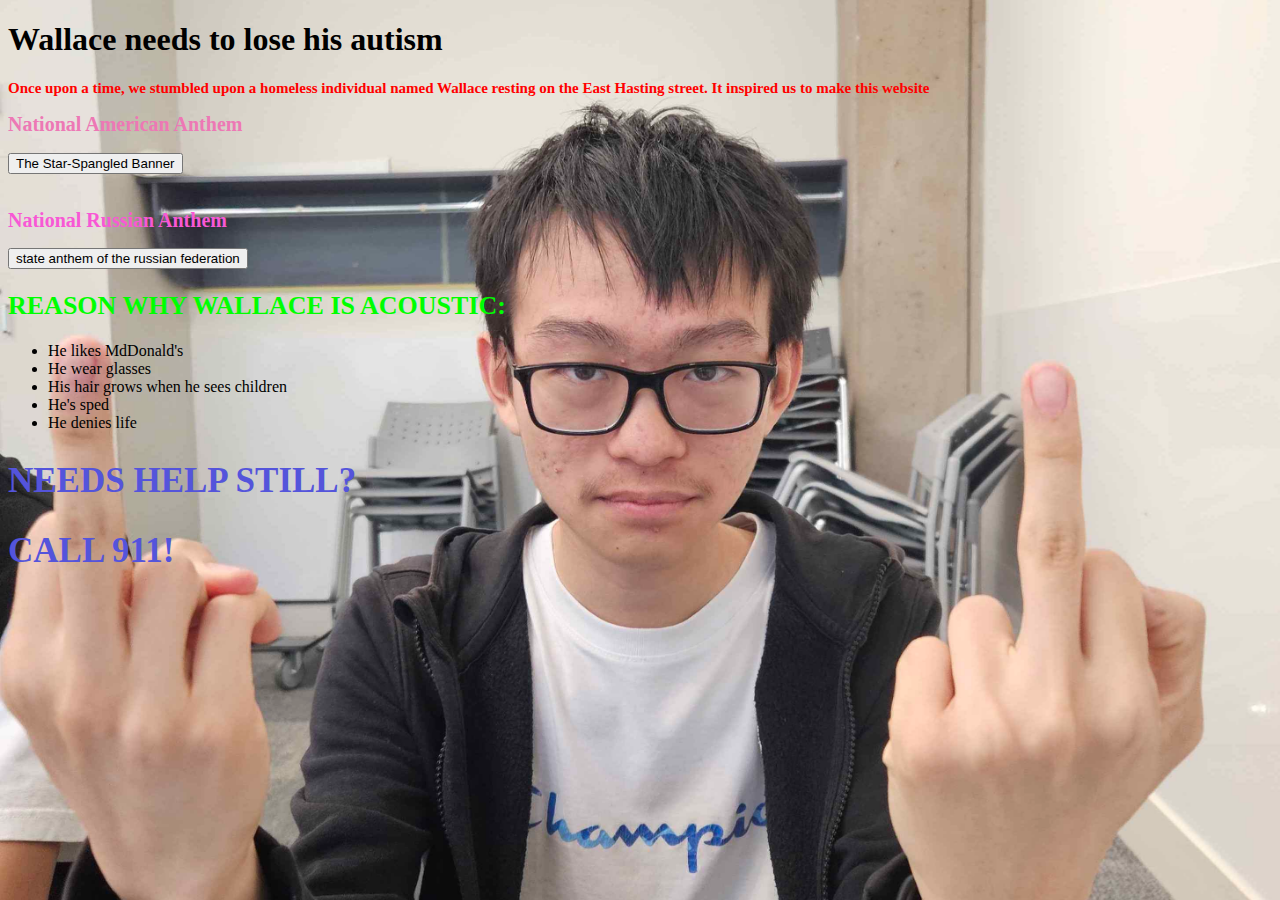
==== index.html @ 4ceaff7c "Rename boba.html to index.html" ====
<!DOCTYPE html>
<html>
    <head>
    <link href="style.css" rel="stylesheet" type="text/css" />
    <title>Wallace Acoustic</title>
    </head>
    <body>
    <h1> Wallace needs to lose his autism </h1>
    <h2 style = "font-size: 15px; color: red;"> Once upon a time, we stumbled upon a homeless individual named Wallace resting on the East Hasting street. It inspired us to make this website</h2>
    <h2 style = "font-size: 20px; color: rgb(237, 120, 181);"> National American Anthem</h2>
    <h1 popover id ="onclick" style = "color: red;">Say, can you see<br>
        By the dawn's early light<br>
        What so proudly we hailed<br>
        At the twilight's last gleaming?<br>
        Whose broad stripes and bright stars<br>
        Through the perilous fight<br>
        O'er the ramparts we watched<br>
        Were so gallantly, yeah, streaming?<br>
        And the rockets' red glare<br>
        The bombs bursting in air<br>   
        Gave proof through the night<br>
        That our flag was still there<br>
        O say, does that star-spangled banner yet wave<br>5
        O'er the land of the free and the home of the brave<br>
        </h1>
    <button popovertarget = "onclick">The Star-Spangled Banner</button>
    <br>
    <br>
    <h2 style = "font-size: 20px; color: rgb(248, 88, 213);"> National Russian Anthem</h2>
    <h1 popover id ="secondclick" style = "color: rgb(255, 82, 206); font-size: 20px;">state anthem of the russian federation<br>
        Rossiya - svyashchennaya nasha derzhava<br>
        Rossiya - lyubimaya nasha strana<br>
        Moguchaya volya, velikaya slava -<br>
        Tvoio dostoyanye na vse vremena!<br>
        Slav'sya, Otechestvo nashe svobodnoye<br>
        Bratsikh narodov soyuz vekovoi<br>
        Predkami dannaya mudrost' narodnaya!<br>
        Slav'sya, strana! My gordimsya toboi!<br>
        Ot yuzhnyh morei do polyarnogo kraya<br>
        Raskinulis' nashi lesa i polya<br>
        Odna ty na svete! Odna ty takaya -<br>
        Khranimaya Bogom rodnaya zemlya!<br>
        Slav'sya, Otechestvo nashe svobodnoye<br>
        Bratsikh narodov soyuz vekovoi<br>
        Predkami dannaya mudrost' narodnaya!<br>
        Slav'sya, strana! My gordimsya toboi!<br>
        Shirokii prostor dlya mechty i dlya zhizni<br>
        Gryadushchiye nam otkryvayut goda<br>
        Nam silu daiot nasha vernost' Otchizne<br>
        Tak bylo, tak yest' i tak budet vsegda!<br>
        Slav'sya, Otechestvo nashe svobodnoye<br>
        Bratsikh narodov soyuz vekovoi<br>
        Predkami dannaya mudrost' narodnaya!<br>
        Slav'sya, strana! My gordimsya toboi!<br>
        </h1>
    <button popovertarget = "secondclick">state anthem of the russian federation</button>
    <h2 style = "font-size: 26px; color: lime;"> REASON WHY WALLACE IS ACOUSTIC:</h2>
    <ul>
        <li>He likes MdDonald's</li>
        <li>He wear glasses</li>
        <li>His hair grows when he sees children</li>
        <li>He's sped</li>
        <li>He denies life</li>
      </ul>
      <h2 style = "font-size: 35px; color: rgb(84, 84, 219);"> NEEDS HELP STILL?</h2>
      <h2 style = "font-size: 35px; color: rgb(84, 84, 219);"> CALL 911!</h2>
    </body>
</html>
---- style.css ----
#h1 {
    color: blueviolet;
}
body {
    background-image: url('favicon.jpg');
    background-repeat: no-repeat;
    background-attachment: fixed;
    background-size: cover;
}
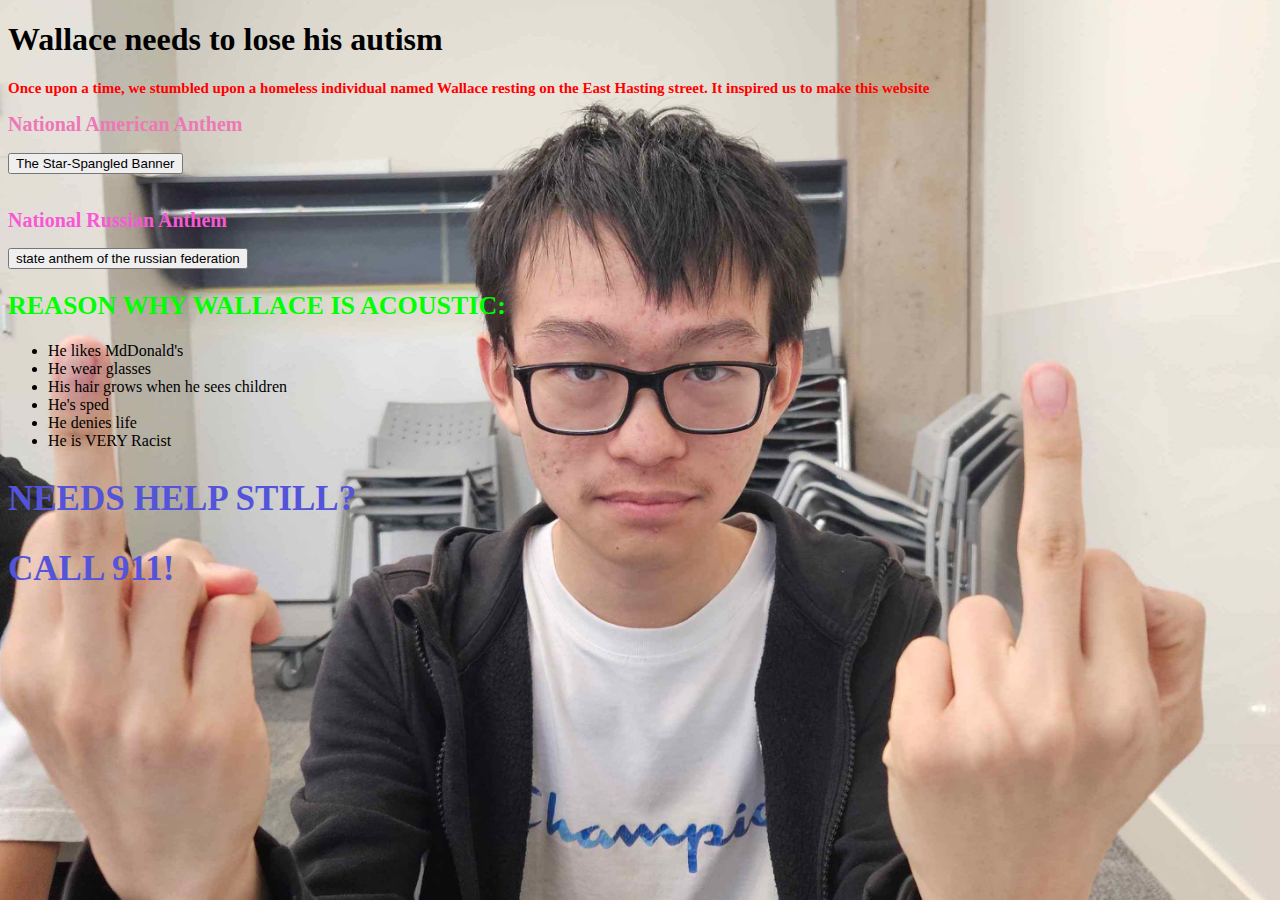
==== commit 4c37af6a: "Update index.html" ====
--- a/index.html
+++ b/index.html
@@ -61,6 +61,7 @@
         <li>His hair grows when he sees children</li>
         <li>He's sped</li>
         <li>He denies life</li>
+        <li> He is VERY Racist</li>
       </ul>
       <h2 style = "font-size: 35px; color: rgb(84, 84, 219);"> NEEDS HELP STILL?</h2>
       <h2 style = "font-size: 35px; color: rgb(84, 84, 219);"> CALL 911!</h2>
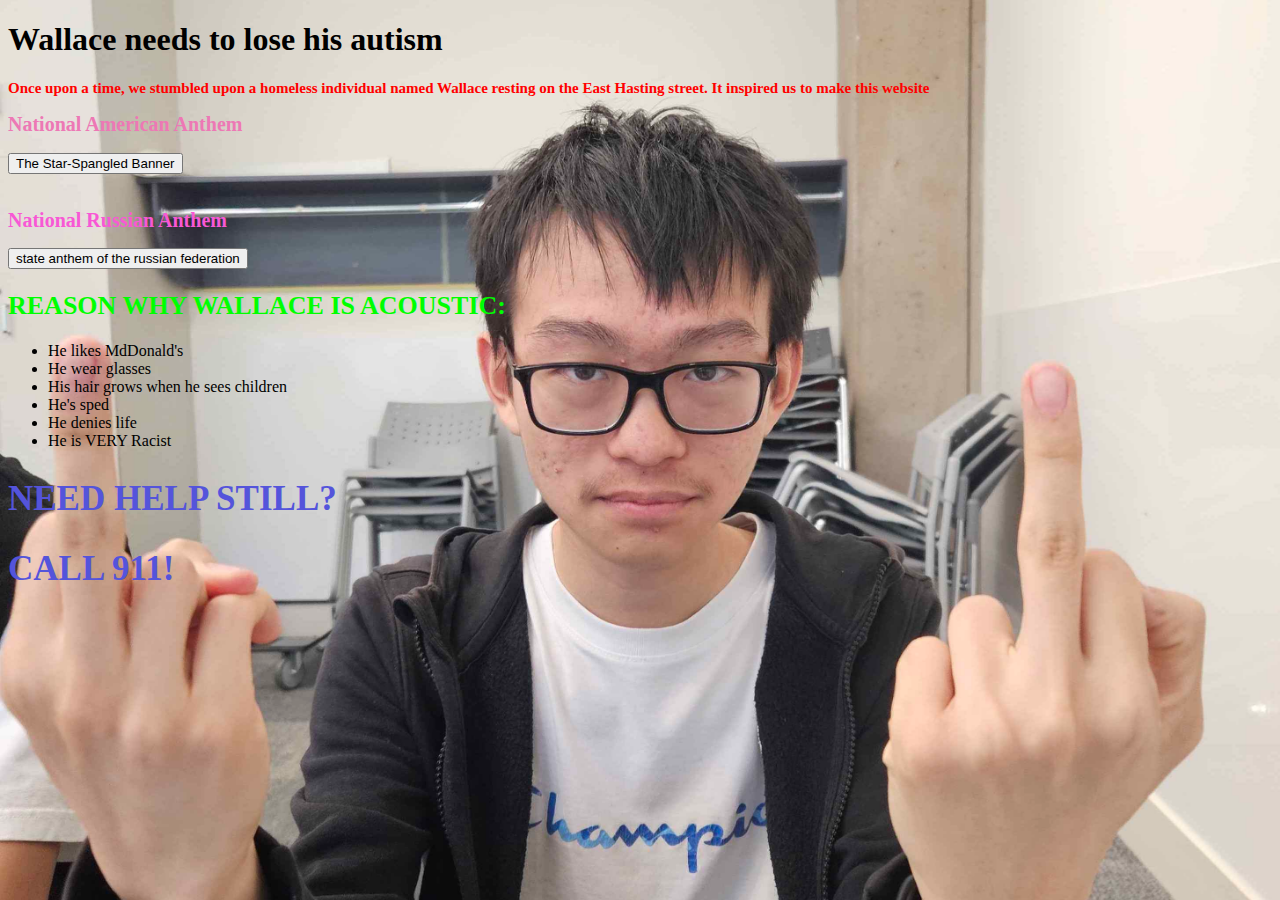
==== commit 80e84d85: "Update index.html" ====
--- a/index.html
+++ b/index.html
@@ -63,7 +63,7 @@
         <li>He denies life</li>
         <li> He is VERY Racist</li>
       </ul>
-      <h2 style = "font-size: 35px; color: rgb(84, 84, 219);"> NEEDS HELP STILL?</h2>
+      <h2 style = "font-size: 35px; color: rgb(84, 84, 219);"> NEED HELP STILL?</h2>
       <h2 style = "font-size: 35px; color: rgb(84, 84, 219);"> CALL 911!</h2>
     </body>
 </html>
